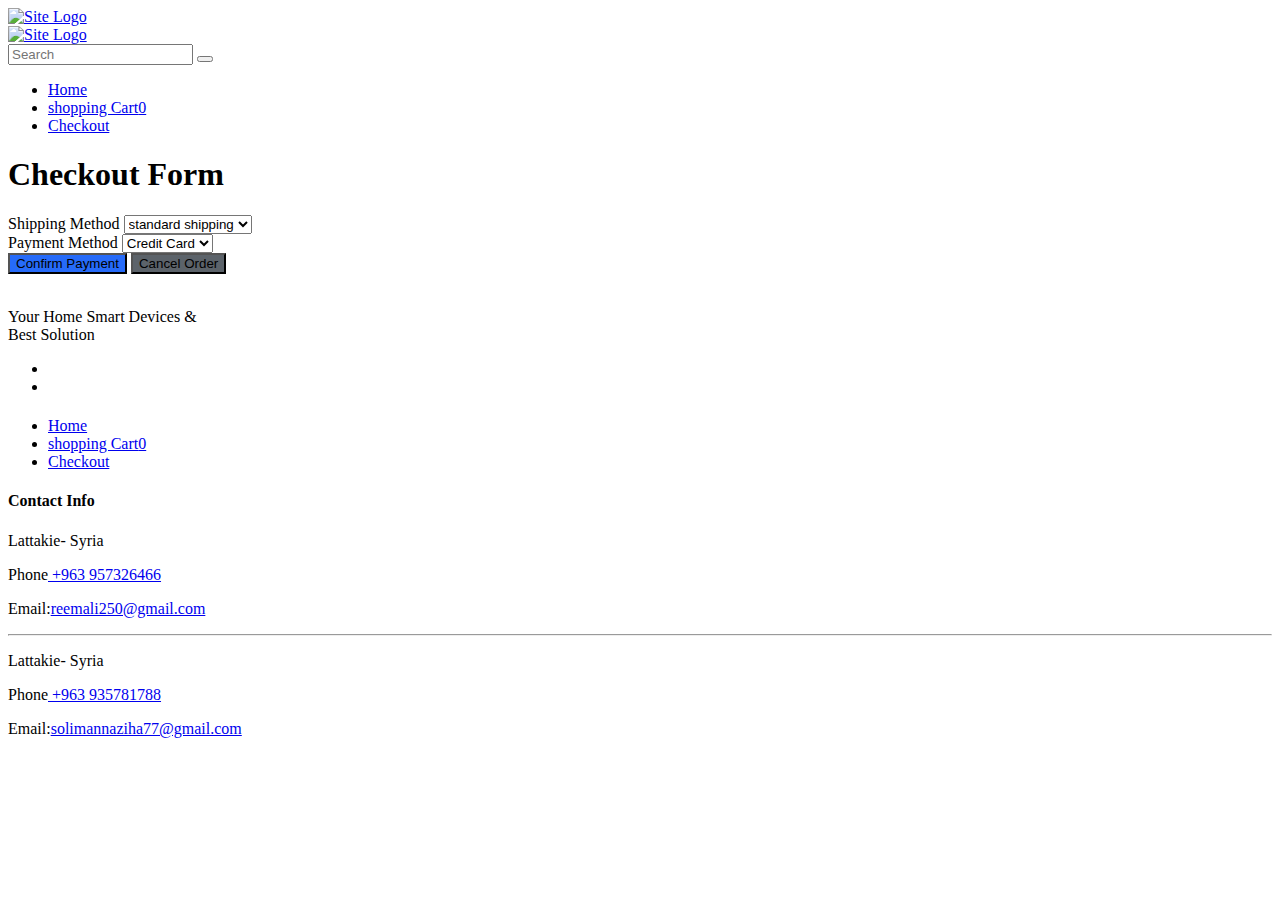
==== checkout.html @ 18fde0e8 "Add files via upload" ====
<!DOCTYPE html>
<html lang="zxx" dir="ltr">

<head>
    <meta charset="UTF-8">
    <meta http-equiv="X-UA-Compatible" content="IE=edge">
    <meta name="viewport" content="width=device-width, initial-scale=1.0">
    <title>Smart Soft - Checkout page</title>
    <meta name="robots" content="index, follow" />
    <meta name="description" content="Smart Soft Product eCommerce html Template">
    <!-- Favicon -->
    <link rel="shortcut icon" type="image/x-icon" href="assets/images/favicon.ico" />
    <!-- CSS
    ============================================ -->
    <link rel="stylesheet" href="assets/css/bootstrap.min.css" />
    <link rel="stylesheet" href="assets/css/font.awesome.css" />
    <link rel="stylesheet" href="assets/css/pe-icon-7-stroke.css" />
    <link rel="stylesheet" href="assets/css/animate.min.css">
    <link rel="stylesheet" href="assets/css/swiper-bundle.min.css">
    <link rel="stylesheet" href="assets/css/venobox.css">
    <link rel="stylesheet" href="assets/css/jquery-ui.min.css">
    <!-- Style CSS -->
    <link rel="stylesheet" href="assets/css/style.css">
    <style>
        .btn-primary {
            background-color:#266bf9;
        }
        .btn-secondary{
            
            background-color:#5c636a;
        }
    </style>
</head>

<body>
    <div class="main-wrapper">
        <header>
            <!-- Header action area start -->
            <div class="header-bottom  d-none d-lg-block">
                <div class="container">
                    <div class="row justify-content-between align-items-center">
                        <div class="col-lg-3 col">
                            <div class="header-logo">
                                <a href="index.html"><img class="logo" src="assets/images/logo/logo.jpg"alt="Site Logo" /></a>
                            </div>
                        </div>
                      
                    </div>
                </div>
            </div>
            <!-- Header action area end -->
            <!-- Header action area start -->
            <div class="header-bottom d-lg-none sticky-nav style-1">
                <div class="container">
                    <div class="row justify-content-between align-items-center">
                        <div class="col-lg-3 col">
                            <div class="header-logo">
                                <a href="index.html"><img class="logo" src="assets/images/logo/logo.jpg" alt="Site Logo" /></a>
                            </div>
                        </div>
                        <div class="col-lg-6 d-none d-lg-block">
                            <div class="search-element">
                                <form action="#">
                                    <input type="text" placeholder="Search" />
                                    <button><i class="pe-7s-search"></i></button>
                                </form>
                            </div>
                        </div>
                        <div class="col-lg-3 col">
                            <div class="header-actions">
                                <i class="pe-7s-menu"></i>
                                <!-- Single Wedge Start -->
                               
                                <a href="#offcanvas-mobile-menu" class="header-action-btn header-action-btn-menu offcanvas-toggle d-lg-none">
                                </a>
                            </div>
                        </div>
                    </div>
                </div>
            </div>
            <!-- Header action area end -->
            <!-- header navigation area start -->
            <div class="header-nav-area d-none d-lg-block sticky-nav">
                <div class="container">
                    <div class="header-nav">
                        <div class="main-menu position-relative">
                            <ul>
                                <li><a href="index.html">Home</a></li> 
                                    <li><a href="shoppingCart.html">shopping Cart<span id="cart-count" class="badge bg-danger ">0</span></a></li> 
                                    <li><a href="checkout.html">Checkout</a></li> 
                                </li>                                                 
                            </ul>
                        </div>
                    </div>
                </div>
            </div>
            <!-- header navigation area end -->
        </header>
        <div class="container">
            <h1>Checkout Form</h1>
            <form action="">
                <div class="form-group">
                    <label for="shipping">Shipping Method</label>
                    <select class="form-control" name="" id="shipping">
                        <option value="">standard shipping</option>
                        <option value="">express shipping</option>
                    </select>
                </div>
                <div class="form-group">
                    <label for="payment">Payment Method</label>
                    <select class="form-control" name="" id="payment">
                        <option value="">Credit Card</option>
                        <option value="">Paypal</option>
                    </select>
                </div>
                <button class="btn btn-primary">Confirm Payment</button>
                <button type="button" class="btn btn-secondary" data-dismiss="modal">Cancel Order</button>
            </form>
        </div>
    <!-- Footer Area Start -->
    <div class="footer-area">
       <div class="footer-container">
           <div class="footer-top">
               <div class="container">
                   <div class="row">
                       <!-- Start single blog -->
                       <div class="col-md-6 col-lg-4 mb-md-30px mb-lm-30px">
                           <div class="single-wedge">
                               <div class="footer-logo">
                                   <a href="index.html"><img class="logo" src="assets/images/logo/logo.jpg" alt=""></a>
                               </div>
                               <p class="about-text">Your Home 
                                   Smart Devices & <br>
                                    Best Solution 
                               </p>
                               <ul class="link-follow">
                                   <li>
                                       <a class="m-0" title="Facebook" target="_blank" rel="noopener noreferrer" rel="noopener noreferrer" href="https://www.facebook.com"><i class="fa fa-facebook"
                                           aria-hidden="true"></i></a>
                                   </li>
                                   <li>
                                       <a title="Instagram" target="_blank" rel="noopener noreferrer" href="https://www.instagram.com"><i class="fa fa-instagram" aria-hidden="true"></i>
                                       </a>
                                   </li>
                               </ul>
                           </div>
                       </div>
                       <!-- End single blog -->
                       <!-- Start single blog -->
                       <div class="col-md-6 col-lg-4 col-sm-6 mb-lm-30px pl-lg-60px">
                           <div class="single-wedge">
                               <h4 class="footer-herading"></h4>
                               <div class="footer-links">
                                   <div class="footer-row">
                                       <ul class="align-items-center">
                                           <li class="li"><a class="single-link" href="index.html">Home</a></li>
                                           <li><a href="shoppingCart.html">shopping Cart<span id="cart-count" class="badge bg-danger ">0</span></a></li> 
                                           <li><a href="checkout.html">Checkout</a></li>      
                                   </div>
                               </div>
                           </div>
                       </div>
                       <!-- End single blog -->
                       <!-- Start single blog -->
                       <div class="col-md-6 col-lg-4 col-sm-12">
                           <div class="single-wedge">
                               <h4 class="footer-herading">Contact Info</h4>
                               <div class="footer-links">
                                   <!-- News letter area -->
                                   <p class="address">Lattakie- Syria</p>
                                        <p class="phone">Phone<a href="tel:0123456789"> +963 957326466</a></p>
                                        <p class="mail">Email:<a href="mailto:reemali250@gmail.com">reemali250@gmail.com
                                        </a></p>
                                        <hr>
                                        <p class="address">Lattakie- Syria</p>
                                        <p class="phone">Phone<a href="tel:0935781788"> +963 935781788</a></p>
                                        <p class="mail">Email:<a href="mailto:solimannaziha77@gmail.com">solimannaziha77@gmail.com
                                        </a></p>
                                   <!-- News letter area  End -->
                               </div>
                               
                           </div>
                       </div>
                       <!-- End single blog -->
                   </div>
               </div>
           </div>
       </div>
   </div>
   <!-- Footer Area End -->
   </div>
   <!-- Global Vendor, plugins JS -->
   <!-- JS Files
   ============================================ -->
   <script src="assets/js/vendor/bootstrap.bundle.min.js"></script>
   <script src="assets/js/vendor/jquery-3.6.0.min.js"></script>
   <script src="assets/js/vendor/jquery-migrate-3.3.2.min.js"></script>
   <script src="assets/js/vendor/modernizr-3.11.2.min.js"></script>
   <script src="assets/js/plugins/jquery.countdown.min.js"></script>
   <script src="assets/js/plugins/swiper-bundle.min.js"></script>
   <script src="assets/js/plugins/scrollUp.js"></script>
   <script src="assets/js/plugins/venobox.min.js"></script>
   <script src="assets/js/plugins/jquery-ui.min.js"></script>
   <script src="assets/js/plugins/mailchimp-ajax.js"></script>
   

   <!--Main JS (Common Activation Codes)-->
   <script src="assets/js/main.js"></script>
   <script src="assets/js/script.js"></script>
   </body>
   
   </html>
   </body>
   
   </html>
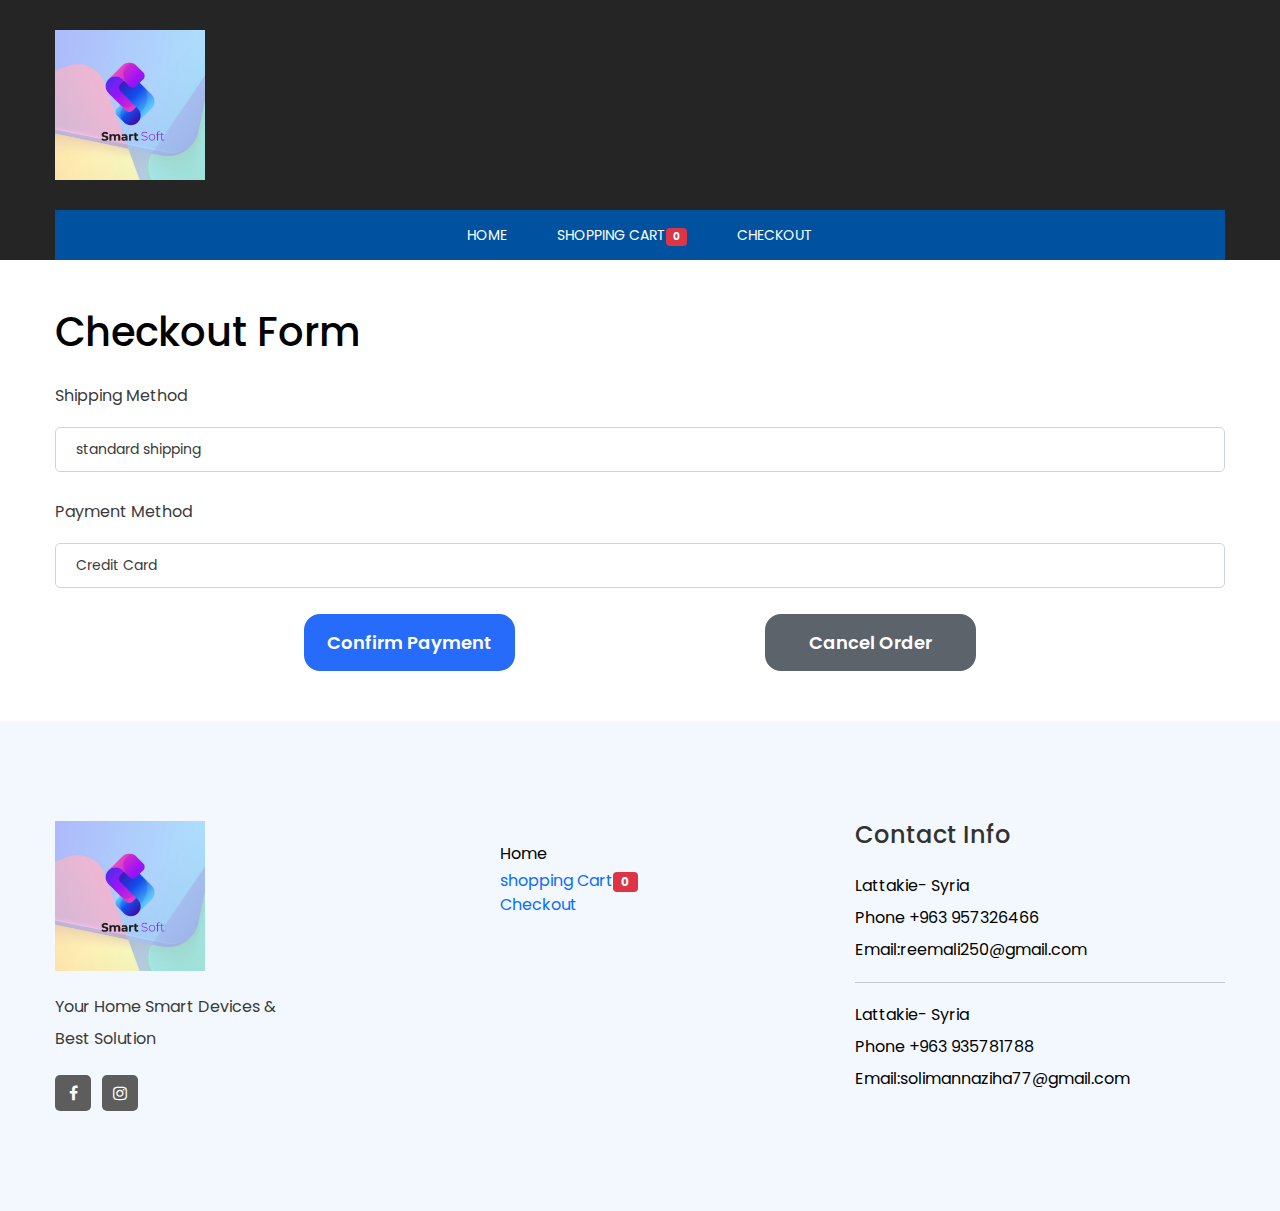
==== commit 4824121e: "Update checkout.html" ====
--- a/checkout.html
+++ b/checkout.html
@@ -96,25 +96,27 @@
             </div>
             <!-- header navigation area end -->
         </header>
-        <div class="container">
+        <div class="container py-5">
             <h1>Checkout Form</h1>
             <form action="">
-                <div class="form-group">
+                <div class="form-group my-4">
                     <label for="shipping">Shipping Method</label>
                     <select class="form-control" name="" id="shipping">
                         <option value="">standard shipping</option>
                         <option value="">express shipping</option>
                     </select>
                 </div>
-                <div class="form-group">
+                <div class="form-group my-4">
                     <label for="payment">Payment Method</label>
                     <select class="form-control" name="" id="payment">
                         <option value="">Credit Card</option>
                         <option value="">Paypal</option>
                     </select>
                 </div>
-                <button class="btn btn-primary">Confirm Payment</button>
+               <div class="d-flex justify-content-evenly">
+                 <button class="btn btn-primary">Confirm Payment</button>
                 <button type="button" class="btn btn-secondary" data-dismiss="modal">Cancel Order</button>
+               </div>
             </form>
         </div>
     <!-- Footer Area Start -->
@@ -212,4 +214,4 @@
    </html>
    </body>
    
-   </html>+   </html>
--- a/assets/css/font.awesome.css
+++ b/assets/css/font.awesome.css
@@ -0,0 +1,10 @@
+
+/*!
+ *  Font Awesome 4.7.0 by @davegandy - http://fontawesome.io - @fontawesome
+ *  License - http://fontawesome.io/license (Font: SIL OFL 1.1, CSS: MIT License)
+ */@font-face{font-family:'FontAwesome';src:url('../fonts/fontawesome-webfont.eot?v=4.7.0');src:url('../fonts/fontawesome-webfont.eot?#iefix&v=4.7.0') format('embedded-opentype'),url('../fonts/fontawesome-webfont.woff2?v=4.7.0') format('woff2'),url('../fonts/fontawesome-webfont.woff?v=4.7.0') format('woff'),url('../fonts/fontawesome-webfont.ttf?v=4.7.0') format('truetype'),url('../fonts/fontawesome-webfont.svg?v=4.7.0#fontawesomeregular') format('svg');font-weight:normal;font-style:normal}.fa{display:inline-block;font:normal normal normal 14px/1 FontAwesome;font-size:inherit;text-rendering:auto;-webkit-font-smoothing:antialiased;-moz-osx-font-smoothing:grayscale}.fa-lg{font-size:1.33333333em;line-height:.75em;vertical-align:-15%}.fa-2x{font-size:2em}.fa-3x{font-size:3em}.fa-4x{font-size:4em}.fa-5x{font-size:5em}.fa-fw{width:1.28571429em;text-align:center}.fa-ul{padding-left:0;margin-left:2.14285714em;list-style-type:none}.fa-ul>li{position:relative}.fa-li{position:absolute;left:-2.14285714em;width:2.14285714em;top:.14285714em;text-align:center}.fa-li.fa-lg{left:-1.85714286em}.fa-border{padding:.2em .25em .15em;border:solid .08em #eee;border-radius:.1em}.fa-pull-left{float:left}.fa-pull-right{float:right}.fa.fa-pull-left{margin-right:.3em}.fa.fa-pull-right{margin-left:.3em}.pull-right{float:right}.pull-left{float:left}.fa.pull-left{margin-right:.3em}.fa.pull-right{margin-left:.3em}.fa-spin{-webkit-animation:fa-spin 2s infinite linear;animation:fa-spin 2s infinite linear}.fa-pulse{-webkit-animation:fa-spin 1s infinite steps(8);animation:fa-spin 1s infinite steps(8)}@-webkit-keyframes fa-spin{0%{-webkit-transform:rotate(0deg);transform:rotate(0deg)}100%{-webkit-transform:rotate(359deg);transform:rotate(359deg)}}@keyframes fa-spin{0%{-webkit-transform:rotate(0deg);transform:rotate(0deg)}100%{-webkit-transform:rotate(359deg);transform:rotate(359deg)}}.fa-rotate-90{-ms-filter:"progid:DXImageTransform.Microsoft.BasicImage(rotation=1)";-webkit-transform:rotate(90deg);transform:rotate(90deg)}.fa-rotate-180{-ms-filter:"progid:DXImageTransform.Microsoft.BasicImage(rotation=2)";-webkit-transform:rotate(180deg);transform:rotate(180deg)}.fa-rotate-270{-ms-filter:"progid:DXImageTransform.Microsoft.BasicImage(rotation=3)";-webkit-transform:rotate(270deg);transform:rotate(270deg)}.fa-flip-horizontal{-ms-filter:"progid:DXImageTransform.Microsoft.BasicImage(rotation=0, mirror=1)";-webkit-transform:scale(-1, 1);transform:scale(-1, 1)}.fa-flip-vertical{-ms-filter:"progid:DXImageTransform.Microsoft.BasicImage(rotation=2, mirror=1)";-webkit-transform:scale(1, -1);transform:scale(1, -1)}:root .fa-rotate-90,:root .fa-rotate-180,:root .fa-rotate-270,:root .fa-flip-horizontal,:root .fa-flip-vertical{-webkit-filter:none;filter:none}.fa-stack{position:relative;display:inline-block;width:2em;height:2em;line-height:2em;vertical-align:middle}.fa-stack-1x,.fa-stack-2x{position:absolute;left:0;width:100%;text-align:center}.fa-stack-1x{line-height:inherit}.fa-stack-2x{font-size:2em}.fa-inverse{color:#fff}.fa-glass:before{content:"\f000"}.fa-music:before{content:"\f001"}.fa-search:before{content:"\f002"}.fa-envelope-o:before{content:"\f003"}.fa-heart:before{content:"\f004"}.fa-star:before{content:"\f005"}.fa-star-o:before{content:"\f006"}.fa-user:before{content:"\f007"}.fa-film:before{content:"\f008"}.fa-th-large:before{content:"\f009"}.fa-th:before{content:"\f00a"}.fa-th-list:before{content:"\f00b"}.fa-check:before{content:"\f00c"}.fa-remove:before,.fa-close:before,.fa-times:before{content:"\f00d"}.fa-search-plus:before{content:"\f00e"}.fa-search-minus:before{content:"\f010"}.fa-power-off:before{content:"\f011"}.fa-signal:before{content:"\f012"}.fa-gear:before,.fa-cog:before{content:"\f013"}.fa-trash-o:before{content:"\f014"}.fa-home:before{content:"\f015"}.fa-file-o:before{content:"\f016"}.fa-clock-o:before{content:"\f017"}.fa-road:before{content:"\f018"}.fa-download:before{content:"\f019"}.fa-arrow-circle-o-down:before{content:"\f01a"}.fa-arrow-circle-o-up:before{content:"\f01b"}.fa-inbox:before{content:"\f01c"}.fa-play-circle-o:before{content:"\f01d"}.fa-rotate-right:before,.fa-repeat:before{content:"\f01e"}.fa-refresh:before{content:"\f021"}.fa-list-alt:before{content:"\f022"}.fa-lock:before{content:"\f023"}.fa-flag:before{content:"\f024"}.fa-headphones:before{content:"\f025"}.fa-volume-off:before{content:"\f026"}.fa-volume-down:before{content:"\f027"}.fa-volume-up:before{content:"\f028"}.fa-qrcode:before{content:"\f029"}.fa-barcode:before{content:"\f02a"}.fa-tag:before{content:"\f02b"}.fa-tags:before{content:"\f02c"}.fa-book:before{content:"\f02d"}.fa-bookmark:before{content:"\f02e"}.fa-print:before{content:"\f02f"}.fa-camera:before{content:"\f030"}.fa-font:before{content:"\f031"}.fa-bold:before{content:"\f032"}.fa-italic:before{content:"\f033"}.fa-text-height:before{content:"\f034"}.fa-text-width:before{content:"\f035"}.fa-align-left:before{content:"\f036"}.fa-align-center:before{content:"\f037"}.fa-align-right:before{content:"\f038"}.fa-align-justify:before{content:"\f039"}.fa-list:before{content:"\f03a"}.fa-dedent:before,.fa-outdent:before{content:"\f03b"}.fa-indent:before{content:"\f03c"}.fa-video-camera:before{content:"\f03d"}.fa-photo:before,.fa-image:before,.fa-picture-o:before{content:"\f03e"}.fa-pencil:before{content:"\f040"}.fa-map-marker:before{content:"\f041"}.fa-adjust:before{content:"\f042"}.fa-tint:before{content:"\f043"}.fa-edit:before,.fa-pencil-square-o:before{content:"\f044"}.fa-share-square-o:before{content:"\f045"}.fa-check-square-o:before{content:"\f046"}.fa-arrows:before{content:"\f047"}.fa-step-backward:before{content:"\f048"}.fa-fast-backward:before{content:"\f049"}.fa-backward:before{content:"\f04a"}.fa-play:before{content:"\f04b"}.fa-pause:before{content:"\f04c"}.fa-stop:before{content:"\f04d"}.fa-forward:before{content:"\f04e"}.fa-fast-forward:before{content:"\f050"}.fa-step-forward:before{content:"\f051"}.fa-eject:before{content:"\f052"}.fa-chevron-left:before{content:"\f053"}.fa-chevron-right:before{content:"\f054"}.fa-plus-circle:before{content:"\f055"}.fa-minus-circle:before{content:"\f056"}.fa-times-circle:before{content:"\f057"}.fa-check-circle:before{content:"\f058"}.fa-question-circle:before{content:"\f059"}.fa-info-circle:before{content:"\f05a"}.fa-crosshairs:before{content:"\f05b"}.fa-times-circle-o:before{content:"\f05c"}.fa-check-circle-o:before{content:"\f05d"}.fa-ban:before{content:"\f05e"}.fa-arrow-left:before{content:"\f060"}.fa-arrow-right:before{content:"\f061"}.fa-arrow-up:before{content:"\f062"}.fa-arrow-down:before{content:"\f063"}.fa-mail-forward:before,.fa-share:before{content:"\f064"}.fa-expand:before{content:"\f065"}.fa-compress:before{content:"\f066"}.fa-plus:before{content:"\f067"}.fa-minus:before{content:"\f068"}.fa-asterisk:before{content:"\f069"}.fa-exclamation-circle:before{content:"\f06a"}.fa-gift:before{content:"\f06b"}.fa-leaf:before{content:"\f06c"}.fa-fire:before{content:"\f06d"}.fa-eye:before{content:"\f06e"}.fa-eye-slash:before{content:"\f070"}.fa-warning:before,.fa-exclamation-triangle:before{content:"\f071"}.fa-plane:before{content:"\f072"}.fa-calendar:before{content:"\f073"}.fa-random:before{content:"\f074"}.fa-comment:before{content:"\f075"}.fa-magnet:before{content:"\f076"}.fa-chevron-up:before{content:"\f077"}.fa-chevron-down:before{content:"\f078"}.fa-retweet:before{content:"\f079"}.fa-shopping-cart:before{content:"\f07a"}.fa-folder:before{content:"\f07b"}.fa-folder-open:before{content:"\f07c"}.fa-arrows-v:before{content:"\f07d"}.fa-arrows-h:before{content:"\f07e"}.fa-bar-chart-o:before,.fa-bar-chart:before{content:"\f080"}.fa-twitter-square:before{content:"\f081"}.fa-facebook-square:before{content:"\f082"}.fa-camera-retro:before{content:"\f083"}.fa-key:before{content:"\f084"}.fa-gears:before,.fa-cogs:before{content:"\f085"}.fa-comments:before{content:"\f086"}.fa-thumbs-o-up:before{content:"\f087"}.fa-thumbs-o-down:before{content:"\f088"}.fa-star-half:before{content:"\f089"}.fa-heart-o:before{content:"\f08a"}.fa-sign-out:before{content:"\f08b"}.fa-linkedin-square:before{content:"\f08c"}.fa-thumb-tack:before{content:"\f08d"}.fa-external-link:before{content:"\f08e"}.fa-sign-in:before{content:"\f090"}.fa-trophy:before{content:"\f091"}.fa-github-square:before{content:"\f092"}.fa-upload:before{content:"\f093"}.fa-lemon-o:before{content:"\f094"}.fa-phone:before{content:"\f095"}.fa-square-o:before{content:"\f096"}.fa-bookmark-o:before{content:"\f097"}.fa-phone-square:before{content:"\f098"}.fa-twitter:before{content:"\f099"}.fa-facebook-f:before,.fa-facebook:before{content:"\f09a"}.fa-github:before{content:"\f09b"}.fa-unlock:before{content:"\f09c"}.fa-credit-card:before{content:"\f09d"}.fa-feed:before,.fa-rss:before{content:"\f09e"}.fa-hdd-o:before{content:"\f0a0"}.fa-bullhorn:before{content:"\f0a1"}.fa-bell:before{content:"\f0f3"}.fa-certificate:before{content:"\f0a3"}.fa-hand-o-right:before{content:"\f0a4"}.fa-hand-o-left:before{content:"\f0a5"}.fa-hand-o-up:before{content:"\f0a6"}.fa-hand-o-down:before{content:"\f0a7"}.fa-arrow-circle-left:before{content:"\f0a8"}.fa-arrow-circle-right:before{content:"\f0a9"}.fa-arrow-circle-up:before{content:"\f0aa"}.fa-arrow-circle-down:before{content:"\f0ab"}.fa-globe:before{content:"\f0ac"}.fa-wrench:before{content:"\f0ad"}.fa-tasks:before{content:"\f0ae"}.fa-filter:before{content:"\f0b0"}.fa-briefcase:before{content:"\f0b1"}.fa-arrows-alt:before{content:"\f0b2"}.fa-group:before,.fa-users:before{content:"\f0c0"}.fa-chain:before,.fa-link:before{content:"\f0c1"}.fa-cloud:before{content:"\f0c2"}.fa-flask:before{content:"\f0c3"}.fa-cut:before,.fa-scissors:before{content:"\f0c4"}.fa-copy:before,.fa-files-o:before{content:"\f0c5"}.fa-paperclip:before{content:"\f0c6"}.fa-save:before,.fa-floppy-o:before{content:"\f0c7"}.fa-square:before{content:"\f0c8"}.fa-navicon:before,.fa-reorder:before,.fa-bars:before{content:"\f0c9"}.fa-list-ul:before{content:"\f0ca"}.fa-list-ol:before{content:"\f0cb"}.fa-strikethrough:before{content:"\f0cc"}.fa-underline:before{content:"\f0cd"}.fa-table:before{content:"\f0ce"}.fa-magic:before{content:"\f0d0"}.fa-truck:before{content:"\f0d1"}.fa-pinterest:before{content:"\f0d2"}.fa-pinterest-square:before{content:"\f0d3"}.fa-google-plus-square:before{content:"\f0d4"}.fa-google-plus:before{content:"\f0d5"}.fa-money:before{content:"\f0d6"}.fa-caret-down:before{content:"\f0d7"}.fa-caret-up:before{content:"\f0d8"}.fa-caret-left:before{content:"\f0d9"}.fa-caret-right:before{content:"\f0da"}.fa-columns:before{content:"\f0db"}.fa-unsorted:before,.fa-sort:before{content:"\f0dc"}.fa-sort-down:before,.fa-sort-desc:before{content:"\f0dd"}.fa-sort-up:before,.fa-sort-asc:before{content:"\f0de"}.fa-envelope:before{content:"\f0e0"}.fa-linkedin:before{content:"\f0e1"}.fa-rotate-left:before,.fa-undo:before{content:"\f0e2"}.fa-legal:before,.fa-gavel:before{content:"\f0e3"}.fa-dashboard:before,.fa-tachometer:before{content:"\f0e4"}.fa-comment-o:before{content:"\f0e5"}.fa-comments-o:before{content:"\f0e6"}.fa-flash:before,.fa-bolt:before{content:"\f0e7"}.fa-sitemap:before{content:"\f0e8"}.fa-umbrella:before{content:"\f0e9"}.fa-paste:before,.fa-clipboard:before{content:"\f0ea"}.fa-lightbulb-o:before{content:"\f0eb"}.fa-exchange:before{content:"\f0ec"}.fa-cloud-download:before{content:"\f0ed"}.fa-cloud-upload:before{content:"\f0ee"}.fa-user-md:before{content:"\f0f0"}.fa-stethoscope:before{content:"\f0f1"}.fa-suitcase:before{content:"\f0f2"}.fa-bell-o:before{content:"\f0a2"}.fa-coffee:before{content:"\f0f4"}.fa-cutlery:before{content:"\f0f5"}.fa-file-text-o:before{content:"\f0f6"}.fa-building-o:before{content:"\f0f7"}.fa-hospital-o:before{content:"\f0f8"}.fa-ambulance:before{content:"\f0f9"}.fa-medkit:before{content:"\f0fa"}.fa-fighter-jet:before{content:"\f0fb"}.fa-beer:before{content:"\f0fc"}.fa-h-square:before{content:"\f0fd"}.fa-plus-square:before{content:"\f0fe"}.fa-angle-double-left:before{content:"\f100"}.fa-angle-double-right:before{content:"\f101"}.fa-angle-double-up:before{content:"\f102"}.fa-angle-double-down:before{content:"\f103"}.fa-angle-left:before{content:"\f104"}.fa-angle-right:before{content:"\f105"}.fa-angle-up:before{content:"\f106"}.fa-angle-down:before{content:"\f107"}.fa-desktop:before{content:"\f108"}.fa-laptop:before{content:"\f109"}.fa-tablet:before{content:"\f10a"}.fa-mobile-phone:before,.fa-mobile:before{content:"\f10b"}.fa-circle-o:before{content:"\f10c"}.fa-quote-left:before{content:"\f10d"}.fa-quote-right:before{content:"\f10e"}.fa-spinner:before{content:"\f110"}.fa-circle:before{content:"\f111"}.fa-mail-reply:before,.fa-reply:before{content:"\f112"}.fa-github-alt:before{content:"\f113"}.fa-folder-o:before{content:"\f114"}.fa-folder-open-o:before{content:"\f115"}.fa-smile-o:before{content:"\f118"}.fa-frown-o:before{content:"\f119"}.fa-meh-o:before{content:"\f11a"}.fa-gamepad:before{content:"\f11b"}.fa-keyboard-o:before{content:"\f11c"}.fa-flag-o:before{content:"\f11d"}.fa-flag-checkered:before{content:"\f11e"}.fa-terminal:before{content:"\f120"}.fa-code:before{content:"\f121"}.fa-mail-reply-all:before,.fa-reply-all:before{content:"\f122"}.fa-star-half-empty:before,.fa-star-half-full:before,.fa-star-half-o:before{content:"\f123"}.fa-location-arrow:before{content:"\f124"}.fa-crop:before{content:"\f125"}.fa-code-fork:before{content:"\f126"}.fa-unlink:before,.fa-chain-broken:before{content:"\f127"}.fa-question:before{content:"\f128"}.fa-info:before{content:"\f129"}.fa-exclamation:before{content:"\f12a"}.fa-superscript:before{content:"\f12b"}.fa-subscript:before{content:"\f12c"}.fa-eraser:before{content:"\f12d"}.fa-puzzle-piece:before{content:"\f12e"}.fa-microphone:before{content:"\f130"}.fa-microphone-slash:before{content:"\f131"}.fa-shield:before{content:"\f132"}.fa-calendar-o:before{content:"\f133"}.fa-fire-extinguisher:before{content:"\f134"}.fa-rocket:before{content:"\f135"}.fa-maxcdn:before{content:"\f136"}.fa-chevron-circle-left:before{content:"\f137"}.fa-chevron-circle-right:before{content:"\f138"}.fa-chevron-circle-up:before{content:"\f139"}.fa-chevron-circle-down:before{content:"\f13a"}.fa-html5:before{content:"\f13b"}.fa-css3:before{content:"\f13c"}.fa-anchor:before{content:"\f13d"}.fa-unlock-alt:before{content:"\f13e"}.fa-bullseye:before{content:"\f140"}.fa-ellipsis-h:before{content:"\f141"}.fa-ellipsis-v:before{content:"\f142"}.fa-rss-square:before{content:"\f143"}.fa-play-circle:before{content:"\f144"}.fa-ticket:before{content:"\f145"}.fa-minus-square:before{content:"\f146"}.fa-minus-square-o:before{content:"\f147"}.fa-level-up:before{content:"\f148"}.fa-level-down:before{content:"\f149"}.fa-check-square:before{content:"\f14a"}.fa-pencil-square:before{content:"\f14b"}.fa-external-link-square:before{content:"\f14c"}.fa-share-square:before{content:"\f14d"}.fa-compass:before{content:"\f14e"}.fa-toggle-down:before,.fa-caret-square-o-down:before{content:"\f150"}.fa-toggle-up:before,.fa-caret-square-o-up:before{content:"\f151"}.fa-toggle-right:before,.fa-caret-square-o-right:before{content:"\f152"}.fa-euro:before,.fa-eur:before{content:"\f153"}.fa-gbp:before{content:"\f154"}.fa-dollar:before,.fa-usd:before{content:"\f155"}.fa-rupee:before,.fa-inr:before{content:"\f156"}.fa-cny:before,.fa-rmb:before,.fa-yen:before,.fa-jpy:before{content:"\f157"}.fa-ruble:before,.fa-rouble:before,.fa-rub:before{content:"\f158"}.fa-won:before,.fa-krw:before{content:"\f159"}.fa-bitcoin:before,.fa-btc:before{content:"\f15a"}.fa-file:before{content:"\f15b"}.fa-file-text:before{content:"\f15c"}.fa-sort-alpha-asc:before{content:"\f15d"}.fa-sort-alpha-desc:before{content:"\f15e"}.fa-sort-amount-asc:before{content:"\f160"}.fa-sort-amount-desc:before{content:"\f161"}.fa-sort-numeric-asc:before{content:"\f162"}.fa-sort-numeric-desc:before{content:"\f163"}.fa-thumbs-up:before{content:"\f164"}.fa-thumbs-down:before{content:"\f165"}.fa-youtube-square:before{content:"\f166"}.fa-youtube:before{content:"\f167"}.fa-xing:before{content:"\f168"}.fa-xing-square:before{content:"\f169"}.fa-youtube-play:before{content:"\f16a"}.fa-dropbox:before{content:"\f16b"}.fa-stack-overflow:before{content:"\f16c"}.fa-instagram:before{content:"\f16d"}.fa-flickr:before{content:"\f16e"}.fa-adn:before{content:"\f170"}.fa-bitbucket:before{content:"\f171"}.fa-bitbucket-square:before{content:"\f172"}.fa-tumblr:before{content:"\f173"}.fa-tumblr-square:before{content:"\f174"}.fa-long-arrow-down:before{content:"\f175"}.fa-long-arrow-up:before{content:"\f176"}.fa-long-arrow-left:before{content:"\f177"}.fa-long-arrow-right:before{content:"\f178"}.fa-apple:before{content:"\f179"}.fa-windows:before{content:"\f17a"}.fa-android:before{content:"\f17b"}.fa-linux:before{content:"\f17c"}.fa-dribbble:before{content:"\f17d"}.fa-skype:before{content:"\f17e"}.fa-foursquare:before{content:"\f180"}.fa-trello:before{content:"\f181"}.fa-female:before{content:"\f182"}.fa-male:before{content:"\f183"}.fa-gittip:before,.fa-gratipay:before{content:"\f184"}.fa-sun-o:before{content:"\f185"}.fa-moon-o:before{content:"\f186"}.fa-archive:before{content:"\f187"}.fa-bug:before{content:"\f188"}.fa-vk:before{content:"\f189"}.fa-weibo:before{content:"\f18a"}.fa-renren:before{content:"\f18b"}.fa-pagelines:before{content:"\f18c"}.fa-stack-exchange:before{content:"\f18d"}.fa-arrow-circle-o-right:before{content:"\f18e"}.fa-arrow-circle-o-left:before{content:"\f190"}.fa-toggle-left:before,.fa-caret-square-o-left:before{content:"\f191"}.fa-dot-circle-o:before{content:"\f192"}.fa-wheelchair:before{content:"\f193"}.fa-vimeo-square:before{content:"\f194"}.fa-turkish-lira:before,.fa-try:before{content:"\f195"}.fa-plus-square-o:before{content:"\f196"}.fa-space-shuttle:before{content:"\f197"}.fa-slack:before{content:"\f198"}.fa-envelope-square:before{content:"\f199"}.fa-wordpress:before{content:"\f19a"}.fa-openid:before{content:"\f19b"}.fa-institution:before,.fa-bank:before,.fa-university:before{content:"\f19c"}.fa-mortar-board:before,.fa-graduation-cap:before{content:"\f19d"}.fa-yahoo:before{content:"\f19e"}.fa-google:before{content:"\f1a0"}.fa-reddit:before{content:"\f1a1"}.fa-reddit-square:before{content:"\f1a2"}.fa-stumbleupon-circle:before{content:"\f1a3"}.fa-stumbleupon:before{content:"\f1a4"}.fa-delicious:before{content:"\f1a5"}.fa-digg:before{content:"\f1a6"}.fa-pied-piper-pp:before{content:"\f1a7"}.fa-pied-piper-alt:before{content:"\f1a8"}.fa-drupal:before{content:"\f1a9"}.fa-joomla:before{content:"\f1aa"}.fa-language:before{content:"\f1ab"}.fa-fax:before{content:"\f1ac"}.fa-building:before{content:"\f1ad"}.fa-child:before{content:"\f1ae"}.fa-paw:before{content:"\f1b0"}.fa-spoon:before{content:"\f1b1"}.fa-cube:before{content:"\f1b2"}.fa-cubes:before{content:"\f1b3"}.fa-behance:before{content:"\f1b4"}.fa-behance-square:before{content:"\f1b5"}.fa-steam:before{content:"\f1b6"}.fa-steam-square:before{content:"\f1b7"}.fa-recycle:before{content:"\f1b8"}.fa-automobile:before,.fa-car:before{content:"\f1b9"}.fa-cab:before,.fa-taxi:before{content:"\f1ba"}.fa-tree:before{content:"\f1bb"}.fa-spotify:before{content:"\f1bc"}.fa-deviantart:before{content:"\f1bd"}.fa-soundcloud:before{content:"\f1be"}.fa-database:before{content:"\f1c0"}.fa-file-pdf-o:before{content:"\f1c1"}.fa-file-word-o:before{content:"\f1c2"}.fa-file-excel-o:before{content:"\f1c3"}.fa-file-powerpoint-o:before{content:"\f1c4"}.fa-file-photo-o:before,.fa-file-picture-o:before,.fa-file-image-o:before{content:"\f1c5"}.fa-file-zip-o:before,.fa-file-archive-o:before{content:"\f1c6"}.fa-file-sound-o:before,.fa-file-audio-o:before{content:"\f1c7"}.fa-file-movie-o:before,.fa-file-video-o:before{content:"\f1c8"}.fa-file-code-o:before{content:"\f1c9"}.fa-vine:before{content:"\f1ca"}.fa-codepen:before{content:"\f1cb"}.fa-jsfiddle:before{content:"\f1cc"}.fa-life-bouy:before,.fa-life-buoy:before,.fa-life-saver:before,.fa-support:before,.fa-life-ring:before{content:"\f1cd"}.fa-circle-o-notch:before{content:"\f1ce"}.fa-ra:before,.fa-resistance:before,.fa-rebel:before{content:"\f1d0"}.fa-ge:before,.fa-empire:before{content:"\f1d1"}.fa-git-square:before{content:"\f1d2"}.fa-git:before{content:"\f1d3"}.fa-y-combinator-square:before,.fa-yc-square:before,.fa-hacker-news:before{content:"\f1d4"}.fa-tencent-weibo:before{content:"\f1d5"}.fa-qq:before{content:"\f1d6"}.fa-wechat:before,.fa-weixin:before{content:"\f1d7"}.fa-send:before,.fa-paper-plane:before{content:"\f1d8"}.fa-send-o:before,.fa-paper-plane-o:before{content:"\f1d9"}.fa-history:before{content:"\f1da"}.fa-circle-thin:before{content:"\f1db"}.fa-header:before{content:"\f1dc"}.fa-paragraph:before{content:"\f1dd"}.fa-sliders:before{content:"\f1de"}.fa-share-alt:before{content:"\f1e0"}.fa-share-alt-square:before{content:"\f1e1"}.fa-bomb:before{content:"\f1e2"}.fa-soccer-ball-o:before,.fa-futbol-o:before{content:"\f1e3"}.fa-tty:before{content:"\f1e4"}.fa-binoculars:before{content:"\f1e5"}.fa-plug:before{content:"\f1e6"}.fa-slideshare:before{content:"\f1e7"}.fa-twitch:before{content:"\f1e8"}.fa-yelp:before{content:"\f1e9"}.fa-newspaper-o:before{content:"\f1ea"}.fa-wifi:before{content:"\f1eb"}.fa-calculator:before{content:"\f1ec"}.fa-paypal:before{content:"\f1ed"}.fa-google-wallet:before{content:"\f1ee"}.fa-cc-visa:before{content:"\f1f0"}.fa-cc-mastercard:before{content:"\f1f1"}.fa-cc-discover:before{content:"\f1f2"}.fa-cc-amex:before{content:"\f1f3"}.fa-cc-paypal:before{content:"\f1f4"}.fa-cc-stripe:before{content:"\f1f5"}.fa-bell-slash:before{content:"\f1f6"}.fa-bell-slash-o:before{content:"\f1f7"}.fa-trash:before{content:"\f1f8"}.fa-copyright:before{content:"\f1f9"}.fa-at:before{content:"\f1fa"}.fa-eyedropper:before{content:"\f1fb"}.fa-paint-brush:before{content:"\f1fc"}.fa-birthday-cake:before{content:"\f1fd"}.fa-area-chart:before{content:"\f1fe"}.fa-pie-chart:before{content:"\f200"}.fa-line-chart:before{content:"\f201"}.fa-lastfm:before{content:"\f202"}.fa-lastfm-square:before{content:"\f203"}.fa-toggle-off:before{content:"\f204"}.fa-toggle-on:before{content:"\f205"}.fa-bicycle:before{content:"\f206"}.fa-bus:before{content:"\f207"}.fa-ioxhost:before{content:"\f208"}.fa-angellist:before{content:"\f209"}.fa-cc:before{content:"\f20a"}.fa-shekel:before,.fa-sheqel:before,.fa-ils:before{content:"\f20b"}.fa-meanpath:before{content:"\f20c"}.fa-buysellads:before{content:"\f20d"}.fa-connectdevelop:before{content:"\f20e"}.fa-dashcube:before{content:"\f210"}.fa-forumbee:before{content:"\f211"}.fa-leanpub:before{content:"\f212"}.fa-sellsy:before{content:"\f213"}.fa-shirtsinbulk:before{content:"\f214"}.fa-simplybuilt:before{content:"\f215"}.fa-skyatlas:before{content:"\f216"}.fa-cart-plus:before{content:"\f217"}.fa-cart-arrow-down:before{content:"\f218"}.fa-diamond:before{content:"\f219"}.fa-ship:before{content:"\f21a"}.fa-user-secret:before{content:"\f21b"}.fa-motorcycle:before{content:"\f21c"}.fa-street-view:before{content:"\f21d"}.fa-heartbeat:before{content:"\f21e"}.fa-venus:before{content:"\f221"}.fa-mars:before{content:"\f222"}.fa-mercury:before{content:"\f223"}.fa-intersex:before,.fa-transgender:before{content:"\f224"}.fa-transgender-alt:before{content:"\f225"}.fa-venus-double:before{content:"\f226"}.fa-mars-double:before{content:"\f227"}.fa-venus-mars:before{content:"\f228"}.fa-mars-stroke:before{content:"\f229"}.fa-mars-stroke-v:before{content:"\f22a"}.fa-mars-stroke-h:before{content:"\f22b"}.fa-neuter:before{content:"\f22c"}.fa-genderless:before{content:"\f22d"}.fa-facebook-official:before{content:"\f230"}.fa-pinterest-p:before{content:"\f231"}.fa-whatsapp:before{content:"\f232"}.fa-server:before{content:"\f233"}.fa-user-plus:before{content:"\f234"}.fa-user-times:before{content:"\f235"}.fa-hotel:before,.fa-bed:before{content:"\f236"}.fa-viacoin:before{content:"\f237"}.fa-train:before{content:"\f238"}.fa-subway:before{content:"\f239"}.fa-medium:before{content:"\f23a"}.fa-yc:before,.fa-y-combinator:before{content:"\f23b"}.fa-optin-monster:before{content:"\f23c"}.fa-opencart:before{content:"\f23d"}.fa-expeditedssl:before{content:"\f23e"}.fa-battery-4:before,.fa-battery:before,.fa-battery-full:before{content:"\f240"}.fa-battery-3:before,.fa-battery-three-quarters:before{content:"\f241"}.fa-battery-2:before,.fa-battery-half:before{content:"\f242"}.fa-battery-1:before,.fa-battery-quarter:before{content:"\f243"}.fa-battery-0:before,.fa-battery-empty:before{content:"\f244"}.fa-mouse-pointer:before{content:"\f245"}.fa-i-cursor:before{content:"\f246"}.fa-object-group:before{content:"\f247"}.fa-object-ungroup:before{content:"\f248"}.fa-sticky-note:before{content:"\f249"}.fa-sticky-note-o:before{content:"\f24a"}.fa-cc-jcb:before{content:"\f24b"}.fa-cc-diners-club:before{content:"\f24c"}.fa-clone:before{content:"\f24d"}.fa-balance-scale:before{content:"\f24e"}.fa-hourglass-o:before{content:"\f250"}.fa-hourglass-1:before,.fa-hourglass-start:before{content:"\f251"}.fa-hourglass-2:before,.fa-hourglass-half:before{content:"\f252"}.fa-hourglass-3:before,.fa-hourglass-end:before{content:"\f253"}.fa-hourglass:before{content:"\f254"}.fa-hand-grab-o:before,.fa-hand-rock-o:before{content:"\f255"}.fa-hand-stop-o:before,.fa-hand-paper-o:before{content:"\f256"}.fa-hand-scissors-o:before{content:"\f257"}.fa-hand-lizard-o:before{content:"\f258"}.fa-hand-spock-o:before{content:"\f259"}.fa-hand-pointer-o:before{content:"\f25a"}.fa-hand-peace-o:before{content:"\f25b"}.fa-trademark:before{content:"\f25c"}.fa-registered:before{content:"\f25d"}.fa-creative-commons:before{content:"\f25e"}.fa-gg:before{content:"\f260"}.fa-gg-circle:before{content:"\f261"}.fa-tripadvisor:before{content:"\f262"}.fa-odnoklassniki:before{content:"\f263"}.fa-odnoklassniki-square:before{content:"\f264"}.fa-get-pocket:before{content:"\f265"}.fa-wikipedia-w:before{content:"\f266"}.fa-safari:before{content:"\f267"}.fa-chrome:before{content:"\f268"}.fa-firefox:before{content:"\f269"}.fa-opera:before{content:"\f26a"}.fa-internet-explorer:before{content:"\f26b"}.fa-tv:before,.fa-television:before{content:"\f26c"}.fa-contao:before{content:"\f26d"}.fa-500px:before{content:"\f26e"}.fa-amazon:before{content:"\f270"}.fa-calendar-plus-o:before{content:"\f271"}.fa-calendar-minus-o:before{content:"\f272"}.fa-calendar-times-o:before{content:"\f273"}.fa-calendar-check-o:before{content:"\f274"}.fa-industry:before{content:"\f275"}.fa-map-pin:before{content:"\f276"}.fa-map-signs:before{content:"\f277"}.fa-map-o:before{content:"\f278"}.fa-map:before{content:"\f279"}.fa-commenting:before{content:"\f27a"}.fa-commenting-o:before{content:"\f27b"}.fa-houzz:before{content:"\f27c"}.fa-vimeo:before{content:"\f27d"}.fa-black-tie:before{content:"\f27e"}.fa-fonticons:before{content:"\f280"}.fa-reddit-alien:before{content:"\f281"}.fa-edge:before{content:"\f282"}.fa-credit-card-alt:before{content:"\f283"}.fa-codiepie:before{content:"\f284"}.fa-modx:before{content:"\f285"}.fa-fort-awesome:before{content:"\f286"}.fa-usb:before{content:"\f287"}.fa-product-hunt:before{content:"\f288"}.fa-mixcloud:before{content:"\f289"}.fa-scribd:before{content:"\f28a"}.fa-pause-circle:before{content:"\f28b"}.fa-pause-circle-o:before{content:"\f28c"}.fa-stop-circle:before{content:"\f28d"}.fa-stop-circle-o:before{content:"\f28e"}.fa-shopping-bag:before{content:"\f290"}.fa-shopping-basket:before{content:"\f291"}.fa-hashtag:before{content:"\f292"}.fa-bluetooth:before{content:"\f293"}.fa-bluetooth-b:before{content:"\f294"}.fa-percent:before{content:"\f295"}.fa-gitlab:before{content:"\f296"}.fa-wpbeginner:before{content:"\f297"}.fa-wpforms:before{content:"\f298"}.fa-envira:before{content:"\f299"}.fa-universal-access:before{content:"\f29a"}.fa-wheelchair-alt:before{content:"\f29b"}.fa-question-circle-o:before{content:"\f29c"}.fa-blind:before{content:"\f29d"}.fa-audio-description:before{content:"\f29e"}.fa-volume-control-phone:before{content:"\f2a0"}.fa-braille:before{content:"\f2a1"}.fa-assistive-listening-systems:before{content:"\f2a2"}.fa-asl-interpreting:before,.fa-american-sign-language-interpreting:before{content:"\f2a3"}.fa-deafness:before,.fa-hard-of-hearing:before,.fa-deaf:before{content:"\f2a4"}.fa-glide:before{content:"\f2a5"}.fa-glide-g:before{content:"\f2a6"}.fa-signing:before,.fa-sign-language:before{content:"\f2a7"}.fa-low-vision:before{content:"\f2a8"}.fa-viadeo:before{content:"\f2a9"}.fa-viadeo-square:before{content:"\f2aa"}.fa-snapchat:before{content:"\f2ab"}.fa-snapchat-ghost:before{content:"\f2ac"}.fa-snapchat-square:before{content:"\f2ad"}.fa-pied-piper:before{content:"\f2ae"}.fa-first-order:before{content:"\f2b0"}.fa-yoast:before{content:"\f2b1"}.fa-themeisle:before{content:"\f2b2"}.fa-google-plus-circle:before,.fa-google-plus-official:before{content:"\f2b3"}.fa-fa:before,.fa-font-awesome:before{content:"\f2b4"}.fa-handshake-o:before{content:"\f2b5"}.fa-envelope-open:before{content:"\f2b6"}.fa-envelope-open-o:before{content:"\f2b7"}.fa-linode:before{content:"\f2b8"}.fa-address-book:before{content:"\f2b9"}.fa-address-book-o:before{content:"\f2ba"}.fa-vcard:before,.fa-address-card:before{content:"\f2bb"}.fa-vcard-o:before,.fa-address-card-o:before{content:"\f2bc"}.fa-user-circle:before{content:"\f2bd"}.fa-user-circle-o:before{content:"\f2be"}.fa-user-o:before{content:"\f2c0"}.fa-id-badge:before{content:"\f2c1"}.fa-drivers-license:before,.fa-id-card:before{content:"\f2c2"}.fa-drivers-license-o:before,.fa-id-card-o:before{content:"\f2c3"}.fa-quora:before{content:"\f2c4"}.fa-free-code-camp:before{content:"\f2c5"}.fa-telegram:before{content:"\f2c6"}.fa-thermometer-4:before,.fa-thermometer:before,.fa-thermometer-full:before{content:"\f2c7"}.fa-thermometer-3:before,.fa-thermometer-three-quarters:before{content:"\f2c8"}.fa-thermometer-2:before,.fa-thermometer-half:before{content:"\f2c9"}.fa-thermometer-1:before,.fa-thermometer-quarter:before{content:"\f2ca"}.fa-thermometer-0:before,.fa-thermometer-empty:before{content:"\f2cb"}.fa-shower:before{content:"\f2cc"}.fa-bathtub:before,.fa-s15:before,.fa-bath:before{content:"\f2cd"}.fa-podcast:before{content:"\f2ce"}.fa-window-maximize:before{content:"\f2d0"}.fa-window-minimize:before{content:"\f2d1"}.fa-window-restore:before{content:"\f2d2"}.fa-times-rectangle:before,.fa-window-close:before{content:"\f2d3"}.fa-times-rectangle-o:before,.fa-window-close-o:before{content:"\f2d4"}.fa-bandcamp:before{content:"\f2d5"}.fa-grav:before{content:"\f2d6"}.fa-etsy:before{content:"\f2d7"}.fa-imdb:before{content:"\f2d8"}.fa-ravelry:before{content:"\f2d9"}.fa-eercast:before{content:"\f2da"}.fa-microchip:before{content:"\f2db"}.fa-snowflake-o:before{content:"\f2dc"}.fa-superpowers:before{content:"\f2dd"}.fa-wpexplorer:before{content:"\f2de"}.fa-meetup:before{content:"\f2e0"}.sr-only{position:absolute;width:1px;height:1px;padding:0;margin:-1px;overflow:hidden;clip:rect(0, 0, 0, 0);border:0}.sr-only-focusable:active,.sr-only-focusable:focus{position:static;width:auto;height:auto;margin:0;overflow:visible;clip:auto}
+
+
+
+
+
--- a/assets/css/pe-icon-7-stroke.css
+++ b/assets/css/pe-icon-7-stroke.css
@@ -0,0 +1 @@
+@font-face{font-family:Pe-icon-7-stroke;src:url(../fonts/Pe-icon-7-stroke.eot?d7yf1v);src:url(../fonts/Pe-icon-7-stroke.eot?#iefixd7yf1v) format('embedded-opentype'),url(../fonts/Pe-icon-7-stroke.woff?d7yf1v) format('woff'),url(../fonts/Pe-icon-7-stroke.ttf?d7yf1v) format('truetype'),url(../fonts/Pe-icon-7-stroke.svg?d7yf1v#Pe-icon-7-stroke) format('svg');font-weight:400;font-style:normal}[class*=" pe-7s-"],[class^=pe-7s-]{display:inline-block;font-family:Pe-icon-7-stroke;speak:none;font-style:normal;font-weight:400;font-variant:normal;text-transform:none;line-height:1;-webkit-font-smoothing:antialiased;-moz-osx-font-smoothing:grayscale}.pe-7s-album:before{content:"\e6aa"}.pe-7s-arc:before{content:"\e6ab"}.pe-7s-back-2:before{content:"\e6ac"}.pe-7s-bandaid:before{content:"\e6ad"}.pe-7s-car:before{content:"\e6ae"}.pe-7s-diamond:before{content:"\e6af"}.pe-7s-door-lock:before{content:"\e6b0"}.pe-7s-eyedropper:before{content:"\e6b1"}.pe-7s-female:before{content:"\e6b2"}.pe-7s-gym:before{content:"\e6b3"}.pe-7s-hammer:before{content:"\e6b4"}.pe-7s-headphones:before{content:"\e6b5"}.pe-7s-helm:before{content:"\e6b6"}.pe-7s-hourglass:before{content:"\e6b7"}.pe-7s-leaf:before{content:"\e6b8"}.pe-7s-magic-wand:before{content:"\e6b9"}.pe-7s-male:before{content:"\e6ba"}.pe-7s-map-2:before{content:"\e6bb"}.pe-7s-next-2:before{content:"\e6bc"}.pe-7s-paint-bucket:before{content:"\e6bd"}.pe-7s-pendrive:before{content:"\e6be"}.pe-7s-photo:before{content:"\e6bf"}.pe-7s-piggy:before{content:"\e6c0"}.pe-7s-plugin:before{content:"\e6c1"}.pe-7s-refresh-2:before{content:"\e6c2"}.pe-7s-rocket:before{content:"\e6c3"}.pe-7s-settings:before{content:"\e6c4"}.pe-7s-shield:before{content:"\e6c5"}.pe-7s-smile:before{content:"\e6c6"}.pe-7s-usb:before{content:"\e6c7"}.pe-7s-vector:before{content:"\e6c8"}.pe-7s-wine:before{content:"\e6c9"}.pe-7s-cloud-upload:before{content:"\e68a"}.pe-7s-cash:before{content:"\e68c"}.pe-7s-close:before{content:"\e680"}.pe-7s-bluetooth:before{content:"\e68d"}.pe-7s-cloud-download:before{content:"\e68b"}.pe-7s-way:before{content:"\e68e"}.pe-7s-close-circle:before{content:"\e681"}.pe-7s-id:before{content:"\e68f"}.pe-7s-angle-up:before{content:"\e682"}.pe-7s-wristwatch:before{content:"\e690"}.pe-7s-angle-up-circle:before{content:"\e683"}.pe-7s-world:before{content:"\e691"}.pe-7s-angle-right:before{content:"\e684"}.pe-7s-volume:before{content:"\e692"}.pe-7s-angle-right-circle:before{content:"\e685"}.pe-7s-users:before{content:"\e693"}.pe-7s-angle-left:before{content:"\e686"}.pe-7s-user-female:before{content:"\e694"}.pe-7s-angle-left-circle:before{content:"\e687"}.pe-7s-up-arrow:before{content:"\e695"}.pe-7s-angle-down:before{content:"\e688"}.pe-7s-switch:before{content:"\e696"}.pe-7s-angle-down-circle:before{content:"\e689"}.pe-7s-scissors:before{content:"\e697"}.pe-7s-wallet:before{content:"\e600"}.pe-7s-safe:before{content:"\e698"}.pe-7s-volume2:before{content:"\e601"}.pe-7s-volume1:before{content:"\e602"}.pe-7s-voicemail:before{content:"\e603"}.pe-7s-video:before{content:"\e604"}.pe-7s-user:before{content:"\e605"}.pe-7s-upload:before{content:"\e606"}.pe-7s-unlock:before{content:"\e607"}.pe-7s-umbrella:before{content:"\e608"}.pe-7s-trash:before{content:"\e609"}.pe-7s-tools:before{content:"\e60a"}.pe-7s-timer:before{content:"\e60b"}.pe-7s-ticket:before{content:"\e60c"}.pe-7s-target:before{content:"\e60d"}.pe-7s-sun:before{content:"\e60e"}.pe-7s-study:before{content:"\e60f"}.pe-7s-stopwatch:before{content:"\e610"}.pe-7s-star:before{content:"\e611"}.pe-7s-speaker:before{content:"\e612"}.pe-7s-signal:before{content:"\e613"}.pe-7s-shuffle:before{content:"\e614"}.pe-7s-shopbag:before{content:"\e615"}.pe-7s-share:before{content:"\e616"}.pe-7s-server:before{content:"\e617"}.pe-7s-search:before{content:"\e618"}.pe-7s-film:before{content:"\e6a5"}.pe-7s-science:before{content:"\e619"}.pe-7s-disk:before{content:"\e6a6"}.pe-7s-ribbon:before{content:"\e61a"}.pe-7s-repeat:before{content:"\e61b"}.pe-7s-refresh:before{content:"\e61c"}.pe-7s-add-user:before{content:"\e6a9"}.pe-7s-refresh-cloud:before{content:"\e61d"}.pe-7s-paperclip:before{content:"\e69c"}.pe-7s-radio:before{content:"\e61e"}.pe-7s-note2:before{content:"\e69d"}.pe-7s-print:before{content:"\e61f"}.pe-7s-network:before{content:"\e69e"}.pe-7s-prev:before{content:"\e620"}.pe-7s-mute:before{content:"\e69f"}.pe-7s-power:before{content:"\e621"}.pe-7s-medal:before{content:"\e6a0"}.pe-7s-portfolio:before{content:"\e622"}.pe-7s-like2:before{content:"\e6a1"}.pe-7s-plus:before{content:"\e623"}.pe-7s-left-arrow:before{content:"\e6a2"}.pe-7s-play:before{content:"\e624"}.pe-7s-key:before{content:"\e6a3"}.pe-7s-plane:before{content:"\e625"}.pe-7s-joy:before{content:"\e6a4"}.pe-7s-photo-gallery:before{content:"\e626"}.pe-7s-pin:before{content:"\e69b"}.pe-7s-phone:before{content:"\e627"}.pe-7s-plug:before{content:"\e69a"}.pe-7s-pen:before{content:"\e628"}.pe-7s-right-arrow:before{content:"\e699"}.pe-7s-paper-plane:before{content:"\e629"}.pe-7s-delete-user:before{content:"\e6a7"}.pe-7s-paint:before{content:"\e62a"}.pe-7s-bottom-arrow:before{content:"\e6a8"}.pe-7s-notebook:before{content:"\e62b"}.pe-7s-note:before{content:"\e62c"}.pe-7s-next:before{content:"\e62d"}.pe-7s-news-paper:before{content:"\e62e"}.pe-7s-musiclist:before{content:"\e62f"}.pe-7s-music:before{content:"\e630"}.pe-7s-mouse:before{content:"\e631"}.pe-7s-more:before{content:"\e632"}.pe-7s-moon:before{content:"\e633"}.pe-7s-monitor:before{content:"\e634"}.pe-7s-micro:before{content:"\e635"}.pe-7s-menu:before{content:"\e636"}.pe-7s-map:before{content:"\e637"}.pe-7s-map-marker:before{content:"\e638"}.pe-7s-mail:before{content:"\e639"}.pe-7s-mail-open:before{content:"\e63a"}.pe-7s-mail-open-file:before{content:"\e63b"}.pe-7s-magnet:before{content:"\e63c"}.pe-7s-loop:before{content:"\e63d"}.pe-7s-look:before{content:"\e63e"}.pe-7s-lock:before{content:"\e63f"}.pe-7s-lintern:before{content:"\e640"}.pe-7s-link:before{content:"\e641"}.pe-7s-like:before{content:"\e642"}.pe-7s-light:before{content:"\e643"}.pe-7s-less:before{content:"\e644"}.pe-7s-keypad:before{content:"\e645"}.pe-7s-junk:before{content:"\e646"}.pe-7s-info:before{content:"\e647"}.pe-7s-home:before{content:"\e648"}.pe-7s-help2:before{content:"\e649"}.pe-7s-help1:before{content:"\e64a"}.pe-7s-graph3:before{content:"\e64b"}.pe-7s-graph2:before{content:"\e64c"}.pe-7s-graph1:before{content:"\e64d"}.pe-7s-graph:before{content:"\e64e"}.pe-7s-global:before{content:"\e64f"}.pe-7s-gleam:before{content:"\e650"}.pe-7s-glasses:before{content:"\e651"}.pe-7s-gift:before{content:"\e652"}.pe-7s-folder:before{content:"\e653"}.pe-7s-flag:before{content:"\e654"}.pe-7s-filter:before{content:"\e655"}.pe-7s-file:before{content:"\e656"}.pe-7s-expand1:before{content:"\e657"}.pe-7s-exapnd2:before{content:"\e658"}.pe-7s-edit:before{content:"\e659"}.pe-7s-drop:before{content:"\e65a"}.pe-7s-drawer:before{content:"\e65b"}.pe-7s-download:before{content:"\e65c"}.pe-7s-display2:before{content:"\e65d"}.pe-7s-display1:before{content:"\e65e"}.pe-7s-diskette:before{content:"\e65f"}.pe-7s-date:before{content:"\e660"}.pe-7s-cup:before{content:"\e661"}.pe-7s-culture:before{content:"\e662"}.pe-7s-crop:before{content:"\e663"}.pe-7s-credit:before{content:"\e664"}.pe-7s-copy-file:before{content:"\e665"}.pe-7s-config:before{content:"\e666"}.pe-7s-compass:before{content:"\e667"}.pe-7s-comment:before{content:"\e668"}.pe-7s-coffee:before{content:"\e669"}.pe-7s-cloud:before{content:"\e66a"}.pe-7s-clock:before{content:"\e66b"}.pe-7s-check:before{content:"\e66c"}.pe-7s-chat:before{content:"\e66d"}.pe-7s-cart:before{content:"\e66e"}.pe-7s-camera:before{content:"\e66f"}.pe-7s-call:before{content:"\e670"}.pe-7s-calculator:before{content:"\e671"}.pe-7s-browser:before{content:"\e672"}.pe-7s-box2:before{content:"\e673"}.pe-7s-box1:before{content:"\e674"}.pe-7s-bookmarks:before{content:"\e675"}.pe-7s-bicycle:before{content:"\e676"}.pe-7s-bell:before{content:"\e677"}.pe-7s-battery:before{content:"\e678"}.pe-7s-ball:before{content:"\e679"}.pe-7s-back:before{content:"\e67a"}.pe-7s-attention:before{content:"\e67b"}.pe-7s-anchor:before{content:"\e67c"}.pe-7s-albums:before{content:"\e67d"}.pe-7s-alarm:before{content:"\e67e"}.pe-7s-airplay:before{content:"\e67f"}--- a/assets/css/venobox.css
+++ b/assets/css/venobox.css
@@ -0,0 +1,250 @@
+/* ------ venobox.css --------*/
+.vbox-overlay *, .vbox-overlay *:before, .vbox-overlay *:after{
+    -webkit-backface-visibility: hidden;
+    -webkit-box-sizing:border-box;
+    -moz-box-sizing:border-box;
+    box-sizing:border-box;
+}
+.vbox-overlay * { 
+    -webkit-backface-visibility: visible;
+    backface-visibility: visible;
+}
+.vbox-overlay{
+    display: -webkit-flex;
+    display: flex;
+    -webkit-flex-direction: column;
+    flex-direction: column;
+    -webkit-justify-content: center;
+    justify-content: center;
+    -webkit-align-items: center;
+    align-items: center;
+    position: fixed;
+    left: 0;
+    top: 0;
+    bottom: 0;
+    right: 0;
+    z-index: 474747;
+}
+
+/* ----- navigation ----- */
+.vbox-title{
+    width: 100%;
+    height: 40px;
+    float: left;
+    text-align: center;
+    line-height: 28px;
+    font-size: 12px;
+    padding: 6px 50px;
+    overflow: hidden;
+    position: fixed;
+    display: none;
+    left: 0;
+    z-index: 89;
+}
+.vbox-close{
+    cursor: pointer;
+    position: fixed;
+    top: -1px;
+    right: 0;
+    width: 50px;
+    height: 40px;
+    padding: 6px;
+    display: block;
+    background-position:10px center;
+    overflow: hidden;
+    font-size: 24px;
+    line-height: 1;
+    text-align: center;
+    z-index: 99;
+}
+.vbox-left{
+    cursor: pointer;
+    position: fixed;
+    left: 0;
+    height: 40px;
+    overflow: hidden;
+    line-height: 28px;
+    font-size: 12px;
+    z-index: 99;
+    display: flex;
+    align-items:center;
+}
+.vbox-num{
+    display: inline-block;
+    margin: 6px 0 6px 15px;
+}
+/* ----- Social share ----- */
+.vbox-share{
+    line-height: 28px;
+    font-size: 12px;
+    overflow: hidden;
+    position: fixed;
+    left: 0;
+    z-index: 98;
+    display: flex;
+    align-items:center;
+    justify-content: center;
+    width: 100%;
+    text-align: center;
+}
+.vbox-share svg{
+    max-height: 28px;
+    width: 28px;
+    z-index: 10;
+    margin-left: 12px;
+    margin-top: 6px;
+    margin-bottom: 6px;
+    vertical-align: middle;
+}
+
+
+/* ----- navigation ARROWS ----- */
+.vbox-next, .vbox-prev{
+    position: fixed;
+    top: 50%;
+    margin-top: -15px;
+    overflow: hidden;
+    cursor: pointer;
+    display: block;
+    width: 45px;
+    height: 45px;
+    z-index: 99;
+}
+.vbox-next span, .vbox-prev span{
+    position: relative;
+    width: 20px;
+    height: 20px;
+    border: 2px solid transparent;
+    border-top-color: #B6B6B6;
+    border-right-color: #B6B6B6;
+    text-indent: -100px;
+    position: absolute;
+    top: 8px;
+    display: block;
+}
+.vbox-prev{
+    left: 15px;
+}
+.vbox-next{
+    right: 15px;
+}
+.vbox-prev span{
+    left: 10px;
+    -ms-transform: rotate(-135deg);
+    -webkit-transform: rotate(-135deg);
+    transform: rotate(-135deg);
+}
+.vbox-next span{
+    -ms-transform: rotate(45deg);
+    -webkit-transform: rotate(45deg);
+    transform: rotate(45deg);
+    right: 10px;
+}
+/* ------- inline window ------ */
+.vbox-inline{
+    width: 420px;
+    height: 315px;
+    height: 70vh;
+    padding: 10px;
+    background: #fff;
+    margin: 0 auto;
+    overflow: auto;
+    text-align: left;
+}
+/* ------- Video & iFrames window ------ */
+.venoframe{
+    max-width: 100%;
+    width: 100%;
+    border: none;
+    width: 100%;
+    height: 260px;
+    height: 70vh;
+}
+.venoframe.vbvid{
+    height: 260px;
+}
+@media (min-width: 768px) {
+    .venoframe, .vbox-inline{
+        width: 90%;
+        height: 360px;
+        height: 70vh;
+    }
+    .venoframe.vbvid{
+        width: 640px;
+        height: 360px;
+    }
+}
+@media (min-width: 992px) {
+    .venoframe, .vbox-inline{
+        max-width: 1200px;
+        width: 80%;
+        height: 540px;
+        height: 70vh;
+    }
+    .venoframe.vbvid{
+        width: 960px;
+        height: 540px;
+    }
+}
+/* 
+Please do NOT edit this part! 
+or at least read this note: http://i.imgur.com/7C0ws9e.gif
+*/
+.vbox-open{
+    overflow: hidden;
+}
+.vbox-container{
+    position: absolute;
+    left: 0;
+    right: 0;
+    top: 0;
+    bottom: 0;
+    overflow-x: hidden;
+    overflow-y: scroll;
+    overflow-scrolling: touch;
+    -webkit-overflow-scrolling: touch;
+    z-index: 20;
+    max-height: 100%;
+
+}
+
+.vbox-content{
+    text-align: center;
+    float: left;
+    width: 100%;
+    position: relative;
+    overflow: hidden;
+    padding: 20px 4%;
+}
+.vbox-container img{
+    max-width: 100%;
+    height: auto;
+}
+.vbox-figlio{
+    box-shadow: 0 0 12px rgba(0,0,0,0.19), 0 6px 6px rgba(0,0,0,0.23);
+    max-width: 100%;
+    text-align: initial;
+}
+img.vbox-figlio{
+    -webkit-user-select: none;
+-khtml-user-select: none;
+-moz-user-select: none;
+-o-user-select: none;
+user-select: none;
+}
+.vbox-content.swipe-left{
+    margin-left: -200px !important;
+}
+.vbox-content.swipe-right{
+    margin-left: 200px !important;
+}
+.vbox-animated{
+    webkit-transition: margin 300ms ease-out;
+    transition: margin 300ms ease-out;
+}
+
+/* ---------- preloader ----------
+ * SPINKIT 
+ * http://tobiasahlin.com/spinkit/
+-------------------------------- */
+.sk-double-bounce,.sk-rotating-plane{width:40px;height:40px;margin:40px auto}.sk-rotating-plane{background-color:#333;-webkit-animation:sk-rotatePlane 1.2s infinite ease-in-out;animation:sk-rotatePlane 1.2s infinite ease-in-out}@-webkit-keyframes sk-rotatePlane{0%{-webkit-transform:perspective(120px) rotateX(0) rotateY(0);transform:perspective(120px) rotateX(0) rotateY(0)}50%{-webkit-transform:perspective(120px) rotateX(-180.1deg) rotateY(0);transform:perspective(120px) rotateX(-180.1deg) rotateY(0)}100%{-webkit-transform:perspective(120px) rotateX(-180deg) rotateY(-179.9deg);transform:perspective(120px) rotateX(-180deg) rotateY(-179.9deg)}}@keyframes sk-rotatePlane{0%{-webkit-transform:perspective(120px) rotateX(0) rotateY(0);transform:perspective(120px) rotateX(0) rotateY(0)}50%{-webkit-transform:perspective(120px) rotateX(-180.1deg) rotateY(0);transform:perspective(120px) rotateX(-180.1deg) rotateY(0)}100%{-webkit-transform:perspective(120px) rotateX(-180deg) rotateY(-179.9deg);transform:perspective(120px) rotateX(-180deg) rotateY(-179.9deg)}}.sk-double-bounce{position:relative}.sk-double-bounce .sk-child{width:100%;height:100%;border-radius:50%;background-color:#333;opacity:.6;position:absolute;top:0;left:0;-webkit-animation:sk-doubleBounce 2s infinite ease-in-out;animation:sk-doubleBounce 2s infinite ease-in-out}.sk-chasing-dots .sk-child,.sk-spinner-pulse,.sk-three-bounce .sk-child{background-color:#333;border-radius:100%}.sk-double-bounce .sk-double-bounce2{-webkit-animation-delay:-1s;animation-delay:-1s}@-webkit-keyframes sk-doubleBounce{0%,100%{-webkit-transform:scale(0);transform:scale(0)}50%{-webkit-transform:scale(1);transform:scale(1)}}@keyframes sk-doubleBounce{0%,100%{-webkit-transform:scale(0);transform:scale(0)}50%{-webkit-transform:scale(1);transform:scale(1)}}.sk-wave{margin:40px auto;width:50px;height:40px;text-align:center;font-size:10px}.sk-wave .sk-rect{background-color:#333;height:100%;width:6px;display:inline-block;-webkit-animation:sk-waveStretchDelay 1.2s infinite ease-in-out;animation:sk-waveStretchDelay 1.2s infinite ease-in-out}.sk-wave .sk-rect1{-webkit-animation-delay:-1.2s;animation-delay:-1.2s}.sk-wave .sk-rect2{-webkit-animation-delay:-1.1s;animation-delay:-1.1s}.sk-wave .sk-rect3{-webkit-animation-delay:-1s;animation-delay:-1s}.sk-wave .sk-rect4{-webkit-animation-delay:-.9s;animation-delay:-.9s}.sk-wave .sk-rect5{-webkit-animation-delay:-.8s;animation-delay:-.8s}@-webkit-keyframes sk-waveStretchDelay{0%,100%,40%{-webkit-transform:scaleY(.4);transform:scaleY(.4)}20%{-webkit-transform:scaleY(1);transform:scaleY(1)}}@keyframes sk-waveStretchDelay{0%,100%,40%{-webkit-transform:scaleY(.4);transform:scaleY(.4)}20%{-webkit-transform:scaleY(1);transform:scaleY(1)}}.sk-wandering-cubes{margin:40px auto;width:40px;height:40px;position:relative}.sk-wandering-cubes .sk-cube{background-color:#333;width:10px;height:10px;position:absolute;top:0;left:0;-webkit-animation:sk-wanderingCube 1.8s ease-in-out -1.8s infinite both;animation:sk-wanderingCube 1.8s ease-in-out -1.8s infinite both}.sk-chasing-dots,.sk-spinner-pulse{width:40px;height:40px;margin:40px auto}.sk-wandering-cubes .sk-cube2{-webkit-animation-delay:-.9s;animation-delay:-.9s}@-webkit-keyframes sk-wanderingCube{0%{-webkit-transform:rotate(0);transform:rotate(0)}25%{-webkit-transform:translateX(30px) rotate(-90deg) scale(.5);transform:translateX(30px) rotate(-90deg) scale(.5)}50%{-webkit-transform:translateX(30px) translateY(30px) rotate(-179deg);transform:translateX(30px) translateY(30px) rotate(-179deg)}50.1%{-webkit-transform:translateX(30px) translateY(30px) rotate(-180deg);transform:translateX(30px) translateY(30px) rotate(-180deg)}75%{-webkit-transform:translateX(0) translateY(30px) rotate(-270deg) scale(.5);transform:translateX(0) translateY(30px) rotate(-270deg) scale(.5)}100%{-webkit-transform:rotate(-360deg);transform:rotate(-360deg)}}@keyframes sk-wanderingCube{0%{-webkit-transform:rotate(0);transform:rotate(0)}25%{-webkit-transform:translateX(30px) rotate(-90deg) scale(.5);transform:translateX(30px) rotate(-90deg) scale(.5)}50%{-webkit-transform:translateX(30px) translateY(30px) rotate(-179deg);transform:translateX(30px) translateY(30px) rotate(-179deg)}50.1%{-webkit-transform:translateX(30px) translateY(30px) rotate(-180deg);transform:translateX(30px) translateY(30px) rotate(-180deg)}75%{-webkit-transform:translateX(0) translateY(30px) rotate(-270deg) scale(.5);transform:translateX(0) translateY(30px) rotate(-270deg) scale(.5)}100%{-webkit-transform:rotate(-360deg);transform:rotate(-360deg)}}.sk-spinner-pulse{-webkit-animation:sk-pulseScaleOut 1s infinite ease-in-out;animation:sk-pulseScaleOut 1s infinite ease-in-out}@-webkit-keyframes sk-pulseScaleOut{0%{-webkit-transform:scale(0);transform:scale(0)}100%{-webkit-transform:scale(1);transform:scale(1);opacity:0}}@keyframes sk-pulseScaleOut{0%{-webkit-transform:scale(0);transform:scale(0)}100%{-webkit-transform:scale(1);transform:scale(1);opacity:0}}.sk-chasing-dots{position:relative;text-align:center;-webkit-animation:sk-chasingDotsRotate 2s infinite linear;animation:sk-chasingDotsRotate 2s infinite linear}.sk-chasing-dots .sk-child{width:60%;height:60%;display:inline-block;position:absolute;top:0;-webkit-animation:sk-chasingDotsBounce 2s infinite ease-in-out;animation:sk-chasingDotsBounce 2s infinite ease-in-out}.sk-chasing-dots .sk-dot2{top:auto;bottom:0;-webkit-animation-delay:-1s;animation-delay:-1s}@-webkit-keyframes sk-chasingDotsRotate{100%{-webkit-transform:rotate(360deg);transform:rotate(360deg)}}@keyframes sk-chasingDotsRotate{100%{-webkit-transform:rotate(360deg);transform:rotate(360deg)}}@-webkit-keyframes sk-chasingDotsBounce{0%,100%{-webkit-transform:scale(0);transform:scale(0)}50%{-webkit-transform:scale(1);transform:scale(1)}}@keyframes sk-chasingDotsBounce{0%,100%{-webkit-transform:scale(0);transform:scale(0)}50%{-webkit-transform:scale(1);transform:scale(1)}}.sk-three-bounce{margin:40px auto;width:80px;text-align:center}.sk-three-bounce .sk-child{width:20px;height:20px;display:inline-block;-webkit-animation:sk-three-bounce 1.4s ease-in-out 0s infinite both;animation:sk-three-bounce 1.4s ease-in-out 0s infinite both}.sk-circle .sk-child:before,.sk-fading-circle .sk-circle:before{display:block;border-radius:100%;content:'';background-color:#333}.sk-three-bounce .sk-bounce1{-webkit-animation-delay:-.32s;animation-delay:-.32s}.sk-three-bounce .sk-bounce2{-webkit-animation-delay:-.16s;animation-delay:-.16s}@-webkit-keyframes sk-three-bounce{0%,100%,80%{-webkit-transform:scale(0);transform:scale(0)}40%{-webkit-transform:scale(1);transform:scale(1)}}@keyframes sk-three-bounce{0%,100%,80%{-webkit-transform:scale(0);transform:scale(0)}40%{-webkit-transform:scale(1);transform:scale(1)}}.sk-circle{margin:40px auto;width:40px;height:40px;position:relative}.sk-circle .sk-child{width:100%;height:100%;position:absolute;left:0;top:0}.sk-circle .sk-child:before{margin:0 auto;width:15%;height:15%;-webkit-animation:sk-circleBounceDelay 1.2s infinite ease-in-out both;animation:sk-circleBounceDelay 1.2s infinite ease-in-out both}.sk-circle .sk-circle2{-webkit-transform:rotate(30deg);-ms-transform:rotate(30deg);transform:rotate(30deg)}.sk-circle .sk-circle3{-webkit-transform:rotate(60deg);-ms-transform:rotate(60deg);transform:rotate(60deg)}.sk-circle .sk-circle4{-webkit-transform:rotate(90deg);-ms-transform:rotate(90deg);transform:rotate(90deg)}.sk-circle .sk-circle5{-webkit-transform:rotate(120deg);-ms-transform:rotate(120deg);transform:rotate(120deg)}.sk-circle .sk-circle6{-webkit-transform:rotate(150deg);-ms-transform:rotate(150deg);transform:rotate(150deg)}.sk-circle .sk-circle7{-webkit-transform:rotate(180deg);-ms-transform:rotate(180deg);transform:rotate(180deg)}.sk-circle .sk-circle8{-webkit-transform:rotate(210deg);-ms-transform:rotate(210deg);transform:rotate(210deg)}.sk-circle .sk-circle9{-webkit-transform:rotate(240deg);-ms-transform:rotate(240deg);transform:rotate(240deg)}.sk-circle .sk-circle10{-webkit-transform:rotate(270deg);-ms-transform:rotate(270deg);transform:rotate(270deg)}.sk-circle .sk-circle11{-webkit-transform:rotate(300deg);-ms-transform:rotate(300deg);transform:rotate(300deg)}.sk-circle .sk-circle12{-webkit-transform:rotate(330deg);-ms-transform:rotate(330deg);transform:rotate(330deg)}.sk-circle .sk-circle2:before{-webkit-animation-delay:-1.1s;animation-delay:-1.1s}.sk-circle .sk-circle3:before{-webkit-animation-delay:-1s;animation-delay:-1s}.sk-circle .sk-circle4:before{-webkit-animation-delay:-.9s;animation-delay:-.9s}.sk-circle .sk-circle5:before{-webkit-animation-delay:-.8s;animation-delay:-.8s}.sk-circle .sk-circle6:before{-webkit-animation-delay:-.7s;animation-delay:-.7s}.sk-circle .sk-circle7:before{-webkit-animation-delay:-.6s;animation-delay:-.6s}.sk-circle .sk-circle8:before{-webkit-animation-delay:-.5s;animation-delay:-.5s}.sk-circle .sk-circle9:before{-webkit-animation-delay:-.4s;animation-delay:-.4s}.sk-circle .sk-circle10:before{-webkit-animation-delay:-.3s;animation-delay:-.3s}.sk-circle .sk-circle11:before{-webkit-animation-delay:-.2s;animation-delay:-.2s}.sk-circle .sk-circle12:before{-webkit-animation-delay:-.1s;animation-delay:-.1s}@-webkit-keyframes sk-circleBounceDelay{0%,100%,80%{-webkit-transform:scale(0);transform:scale(0)}40%{-webkit-transform:scale(1);transform:scale(1)}}@keyframes sk-circleBounceDelay{0%,100%,80%{-webkit-transform:scale(0);transform:scale(0)}40%{-webkit-transform:scale(1);transform:scale(1)}}.sk-cube-grid{width:40px;height:40px;margin:40px auto}.sk-cube-grid .sk-cube{width:33.33%;height:33.33%;background-color:#333;float:left;-webkit-animation:sk-cubeGridScaleDelay 1.3s infinite ease-in-out;animation:sk-cubeGridScaleDelay 1.3s infinite ease-in-out}.sk-cube-grid .sk-cube1{-webkit-animation-delay:.2s;animation-delay:.2s}.sk-cube-grid .sk-cube2{-webkit-animation-delay:.3s;animation-delay:.3s}.sk-cube-grid .sk-cube3{-webkit-animation-delay:.4s;animation-delay:.4s}.sk-cube-grid .sk-cube4{-webkit-animation-delay:.1s;animation-delay:.1s}.sk-cube-grid .sk-cube5{-webkit-animation-delay:.2s;animation-delay:.2s}.sk-cube-grid .sk-cube6{-webkit-animation-delay:.3s;animation-delay:.3s}.sk-cube-grid .sk-cube7{-webkit-animation-delay:0ms;animation-delay:0ms}.sk-cube-grid .sk-cube8{-webkit-animation-delay:.1s;animation-delay:.1s}.sk-cube-grid .sk-cube9{-webkit-animation-delay:.2s;animation-delay:.2s}@-webkit-keyframes sk-cubeGridScaleDelay{0%,100%,70%{-webkit-transform:scale3D(1,1,1);transform:scale3D(1,1,1)}35%{-webkit-transform:scale3D(0,0,1);transform:scale3D(0,0,1)}}@keyframes sk-cubeGridScaleDelay{0%,100%,70%{-webkit-transform:scale3D(1,1,1);transform:scale3D(1,1,1)}35%{-webkit-transform:scale3D(0,0,1);transform:scale3D(0,0,1)}}.sk-fading-circle{margin:40px auto;width:40px;height:40px;position:relative}.sk-fading-circle .sk-circle{width:100%;height:100%;position:absolute;left:0;top:0}.sk-fading-circle .sk-circle:before{margin:0 auto;width:15%;height:15%;-webkit-animation:sk-circleFadeDelay 1.2s infinite ease-in-out both;animation:sk-circleFadeDelay 1.2s infinite ease-in-out both}.sk-fading-circle .sk-circle2{-webkit-transform:rotate(30deg);-ms-transform:rotate(30deg);transform:rotate(30deg)}.sk-fading-circle .sk-circle3{-webkit-transform:rotate(60deg);-ms-transform:rotate(60deg);transform:rotate(60deg)}.sk-fading-circle .sk-circle4{-webkit-transform:rotate(90deg);-ms-transform:rotate(90deg);transform:rotate(90deg)}.sk-fading-circle .sk-circle5{-webkit-transform:rotate(120deg);-ms-transform:rotate(120deg);transform:rotate(120deg)}.sk-fading-circle .sk-circle6{-webkit-transform:rotate(150deg);-ms-transform:rotate(150deg);transform:rotate(150deg)}.sk-fading-circle .sk-circle7{-webkit-transform:rotate(180deg);-ms-transform:rotate(180deg);transform:rotate(180deg)}.sk-fading-circle .sk-circle8{-webkit-transform:rotate(210deg);-ms-transform:rotate(210deg);transform:rotate(210deg)}.sk-fading-circle .sk-circle9{-webkit-transform:rotate(240deg);-ms-transform:rotate(240deg);transform:rotate(240deg)}.sk-fading-circle .sk-circle10{-webkit-transform:rotate(270deg)